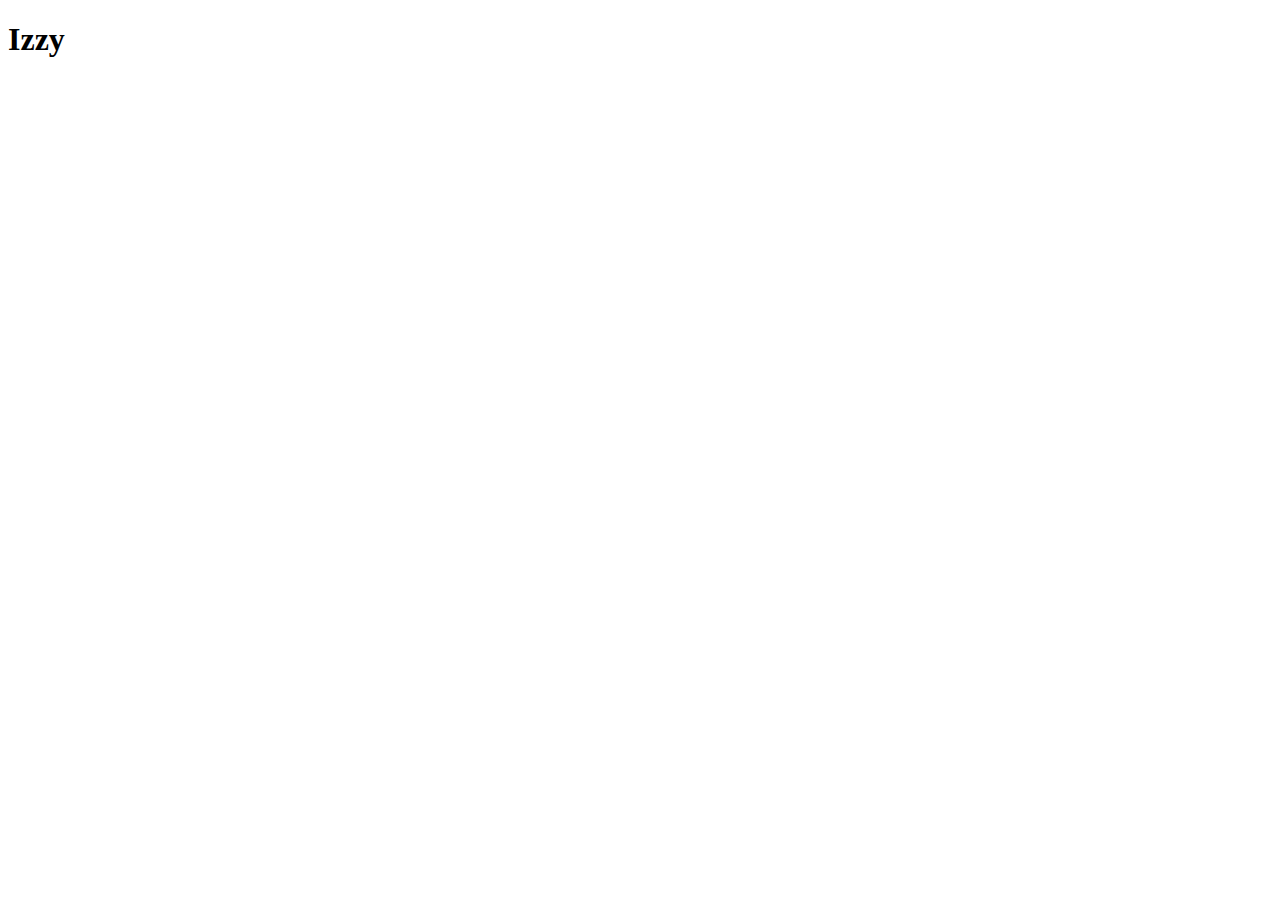
==== Izzy.html @ 6ab7b19f "ptojeto html subindo pro github" ====
<!DOCTYPE html>
<html lang="pt-br">
<head>
    <meta charset="UTF-8">
    <meta name="viewport" content="width=device-width, initial-scale=1.0">
    <title>Apresentação de Izzy</title>
</head>
<body>
    
    <h1>Izzy</h1>
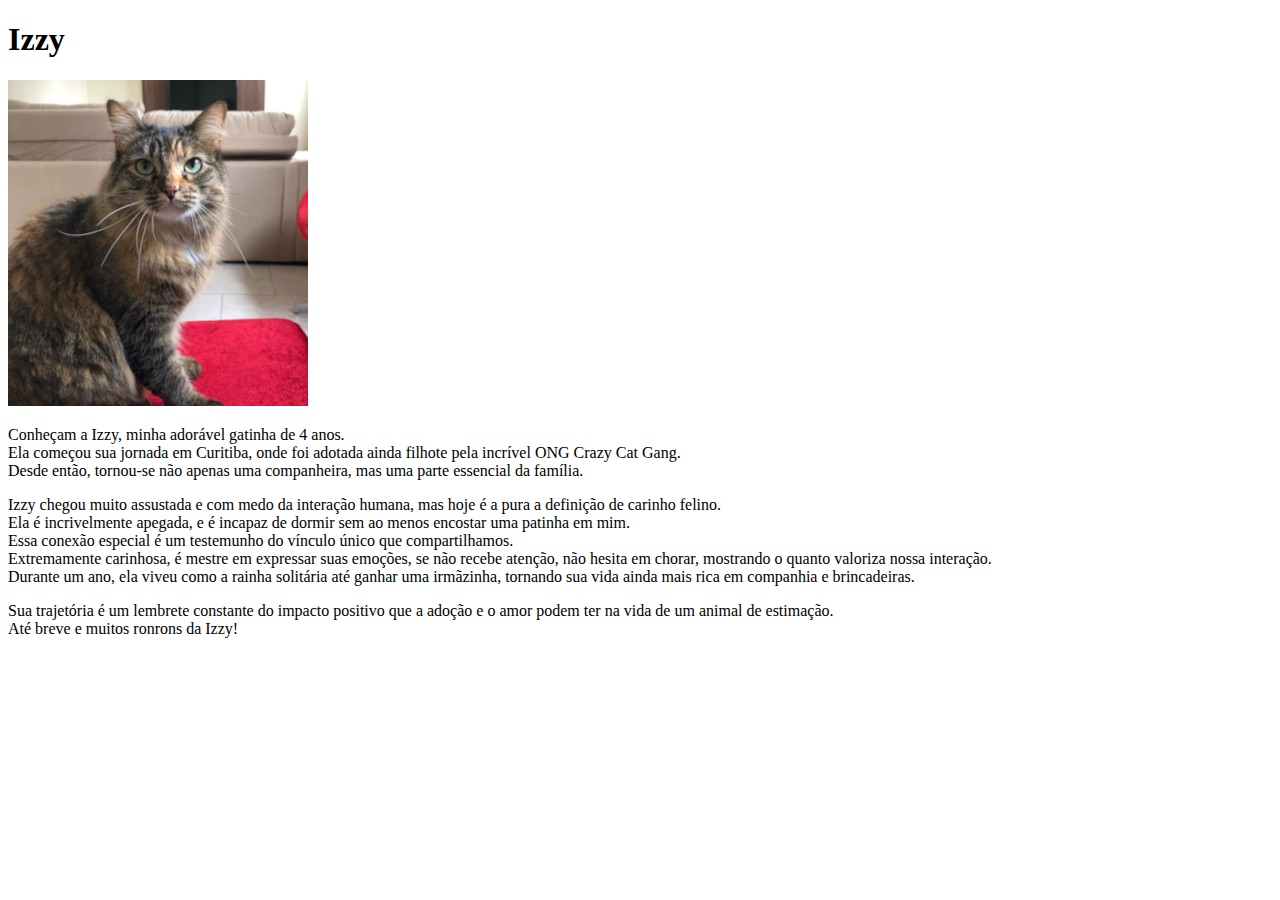
==== commit 3742090f: "subindo informações das gatas" ====
--- a/Izzy.html
+++ b/Izzy.html
@@ -8,4 +8,22 @@
 <body>
     
     <h1>Izzy</h1>
-    +<img src="Izzy.jpg">
+<p> Conheçam a Izzy, minha adorável gatinha de 4 anos. <br>
+    Ela começou sua jornada em Curitiba, onde foi adotada ainda filhote pela incrível ONG Crazy Cat Gang. <br>
+    Desde então, tornou-se não apenas uma companheira, mas uma parte essencial da família.
+    
+    <p>Izzy chegou muito assustada e com medo da interação humana, mas hoje é a pura a definição de carinho felino. <br>
+    Ela é incrivelmente apegada, e é incapaz de dormir sem ao menos encostar uma patinha em mim.<br>
+    Essa conexão especial é um testemunho do vínculo único que compartilhamos.<br>
+    
+    Extremamente carinhosa, é mestre em expressar suas emoções, se não recebe atenção, não hesita em chorar, mostrando o quanto valoriza nossa interação. <br>
+    Durante um ano, ela viveu como a rainha solitária até ganhar uma irmãzinha, tornando sua vida ainda mais rica em companhia e brincadeiras.
+
+    
+    <p></p>Sua trajetória é um lembrete constante do impacto positivo que a adoção e o amor podem ter na vida de um animal de estimação.<br> 
+
+    
+    Até breve e muitos ronrons da Izzy!</p>
+
+</body>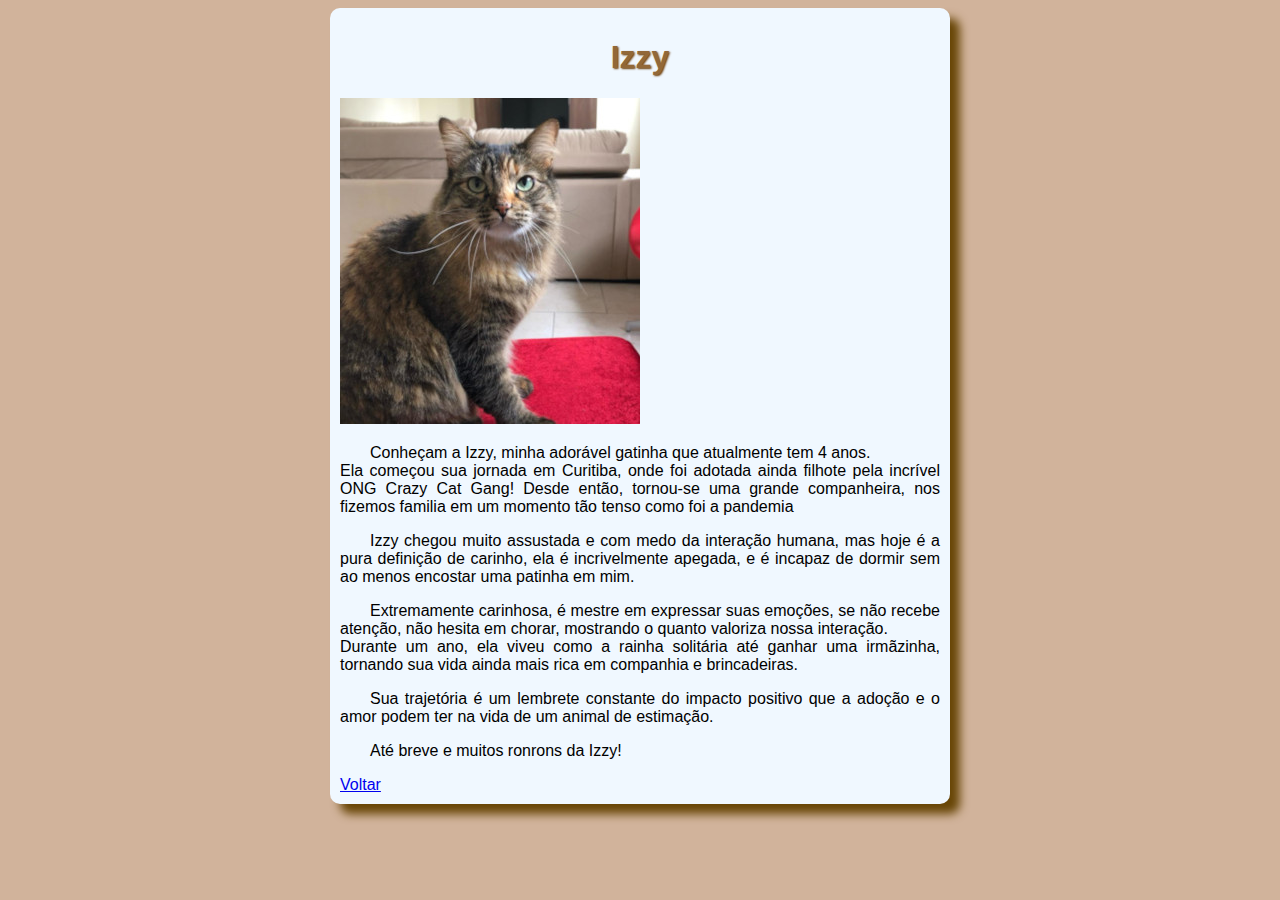
==== commit dab86cc9: "Paragrafos e edições no texto" ====
--- a/Izzy.html
+++ b/Izzy.html
@@ -4,26 +4,27 @@
     <meta charset="UTF-8">
     <meta name="viewport" content="width=device-width, initial-scale=1.0">
     <title>Apresentação de Izzy</title>
+    <link rel="stylesheet" href="style.css"> 
+    <link rel="stylesheet" href="main.css">
 </head>
 <body>
-    
+    <main>
     <h1>Izzy</h1>
 <img src="Izzy.jpg">
-<p> Conheçam a Izzy, minha adorável gatinha de 4 anos. <br>
-    Ela começou sua jornada em Curitiba, onde foi adotada ainda filhote pela incrível ONG Crazy Cat Gang. <br>
-    Desde então, tornou-se não apenas uma companheira, mas uma parte essencial da família.
+<p> Conheçam a Izzy, minha adorável gatinha que atualmente tem 4 anos. <br>
+    Ela começou sua jornada em Curitiba, onde foi adotada ainda filhote pela incrível ONG Crazy Cat Gang! Desde então, tornou-se uma grande companheira, nos fizemos familia em um momento tão 
+    tenso como foi a pandemia
     
-    <p>Izzy chegou muito assustada e com medo da interação humana, mas hoje é a pura a definição de carinho felino. <br>
-    Ela é incrivelmente apegada, e é incapaz de dormir sem ao menos encostar uma patinha em mim.<br>
-    Essa conexão especial é um testemunho do vínculo único que compartilhamos.<br>
+    <p>Izzy chegou muito assustada e com medo da interação humana, mas hoje é a pura definição de carinho, ela é incrivelmente apegada, e é incapaz de dormir sem ao menos encostar uma patinha em mim.<br>
     
-    Extremamente carinhosa, é mestre em expressar suas emoções, se não recebe atenção, não hesita em chorar, mostrando o quanto valoriza nossa interação. <br>
+<p>Extremamente carinhosa, é mestre em expressar suas emoções, se não recebe atenção, não hesita em chorar, mostrando o quanto valoriza nossa interação. <br>
     Durante um ano, ela viveu como a rainha solitária até ganhar uma irmãzinha, tornando sua vida ainda mais rica em companhia e brincadeiras.
 
     
-    <p></p>Sua trajetória é um lembrete constante do impacto positivo que a adoção e o amor podem ter na vida de um animal de estimação.<br> 
+    <p>Sua trajetória é um lembrete constante do impacto positivo que a adoção e o amor podem ter na vida de um animal de estimação.<br> 
 
     
-    Até breve e muitos ronrons da Izzy!</p>
-
+        <p> Até breve e muitos ronrons da Izzy!</p>
+    <a href="index.html"> Voltar </a>
+</main>
 </body>--- a/style.css
+++ b/style.css
@@ -0,0 +1,24 @@
+@charset "UTF-8";
+
+body{
+    background-color: rgb(209, 179, 155);
+    font-family: Arial, Helvetica, sans-serif;
+    font-size: 16px;
+}
+main {
+    background-color: aliceblue;
+    border-radius: 10px;
+    box-shadow: 10px 10px 10px rgb(104, 70, 7);
+    width: 600px;
+    padding: 10px;
+    margin: auto;
+}
+h1{
+    color: rgb(146, 104, 56);
+    text-align: center;
+    text-shadow: 1px 1px 2px rgb(107, 61, 9);
+}
+p{
+    text-align: justify;
+    text-indent: 30px;
+}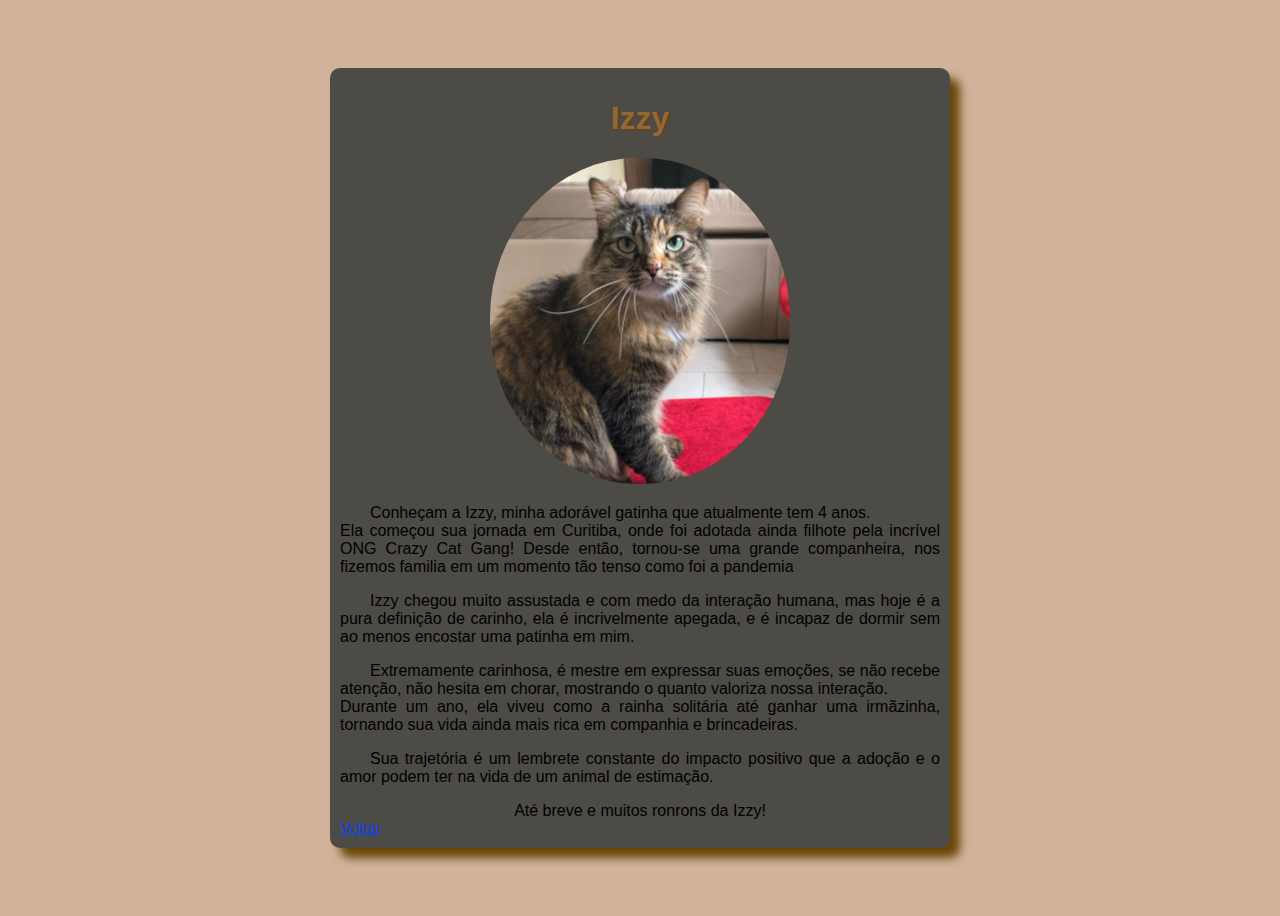
==== commit c27ec3fb: "centralizei as imagens e alterei as bordas" ====
--- a/Izzy.html
+++ b/Izzy.html
@@ -6,25 +6,29 @@
     <title>Apresentação de Izzy</title>
     <link rel="stylesheet" href="style.css"> 
     <link rel="stylesheet" href="main.css">
+    
 </head>
 <body>
     <main>
-    <h1>Izzy</h1>
-<img src="Izzy.jpg">
-<p> Conheçam a Izzy, minha adorável gatinha que atualmente tem 4 anos. <br>
-    Ela começou sua jornada em Curitiba, onde foi adotada ainda filhote pela incrível ONG Crazy Cat Gang! Desde então, tornou-se uma grande companheira, nos fizemos familia em um momento tão 
-    tenso como foi a pandemia
+        <h1>Izzy</h1>
+            <picture>
+                <div class="imagem" id="img01">
+                <img src="Izzy.jpg" alt="imagem de Izzy"></div> 
+        </picture>
+        <p> Conheçam a Izzy, minha adorável gatinha que atualmente tem 4 anos. <br>
+        Ela começou sua jornada em Curitiba, onde foi adotada ainda filhote pela incrível ONG Crazy Cat Gang! Desde então, tornou-se uma grande companheira, nos fizemos familia em um momento tão 
+        tenso como foi a pandemia
     
-    <p>Izzy chegou muito assustada e com medo da interação humana, mas hoje é a pura definição de carinho, ela é incrivelmente apegada, e é incapaz de dormir sem ao menos encostar uma patinha em mim.<br>
+        <p>Izzy chegou muito assustada e com medo da interação humana, mas hoje é a pura definição de carinho, ela é incrivelmente apegada, e é incapaz de dormir sem ao menos encostar uma patinha em mim.<br>
     
-<p>Extremamente carinhosa, é mestre em expressar suas emoções, se não recebe atenção, não hesita em chorar, mostrando o quanto valoriza nossa interação. <br>
-    Durante um ano, ela viveu como a rainha solitária até ganhar uma irmãzinha, tornando sua vida ainda mais rica em companhia e brincadeiras.
+        <p>Extremamente carinhosa, é mestre em expressar suas emoções, se não recebe atenção, não hesita em chorar, mostrando o quanto valoriza nossa interação. <br>
+        Durante um ano, ela viveu como a rainha solitária até ganhar uma irmãzinha, tornando sua vida ainda mais rica em companhia e brincadeiras.
 
     
-    <p>Sua trajetória é um lembrete constante do impacto positivo que a adoção e o amor podem ter na vida de um animal de estimação.<br> 
+        <p>Sua trajetória é um lembrete constante do impacto positivo que a adoção e o amor podem ter na vida de um animal de estimação.<br> 
 
     
-        <p> Até breve e muitos ronrons da Izzy!</p>
-    <a href="index.html"> Voltar </a>
-</main>
+        <footer>Até breve e muitos ronrons da Izzy!</footer>
+     <a href="index.html"> Voltar </a>
+     </main>
 </body>--- a/style.css
+++ b/style.css
@@ -1,24 +1,56 @@
 @charset "UTF-8";
 
+
 body{
+
     background-color: rgb(209, 179, 155);
     font-family: Arial, Helvetica, sans-serif;
     font-size: 16px;
+    margin: 1;
+    display: flex;
+    justify-content: center;
+    height: 100vh;
 }
+
 main {
-    background-color: aliceblue;
+    
+    background-color: rgb(77, 75, 70);
     border-radius: 10px;
     box-shadow: 10px 10px 10px rgb(104, 70, 7);
     width: 600px;
     padding: 10px;
     margin: auto;
 }
+
+.imagem {
+        text-align: center;
+        
+}
+
+.imagem img {
+    max-width: 100%;
+    border-radius: 49%;
+}
+
 h1{
     color: rgb(146, 104, 56);
     text-align: center;
     text-shadow: 1px 1px 2px rgb(107, 61, 9);
+    
 }
 p{
     text-align: justify;
     text-indent: 30px;
+}
+a{
+    color: rgb(16, 66, 233);
+}
+
+
+a:visited {
+    color: rgb(112, 112, 22);
+}
+
+footer {
+    text-align: center;
 }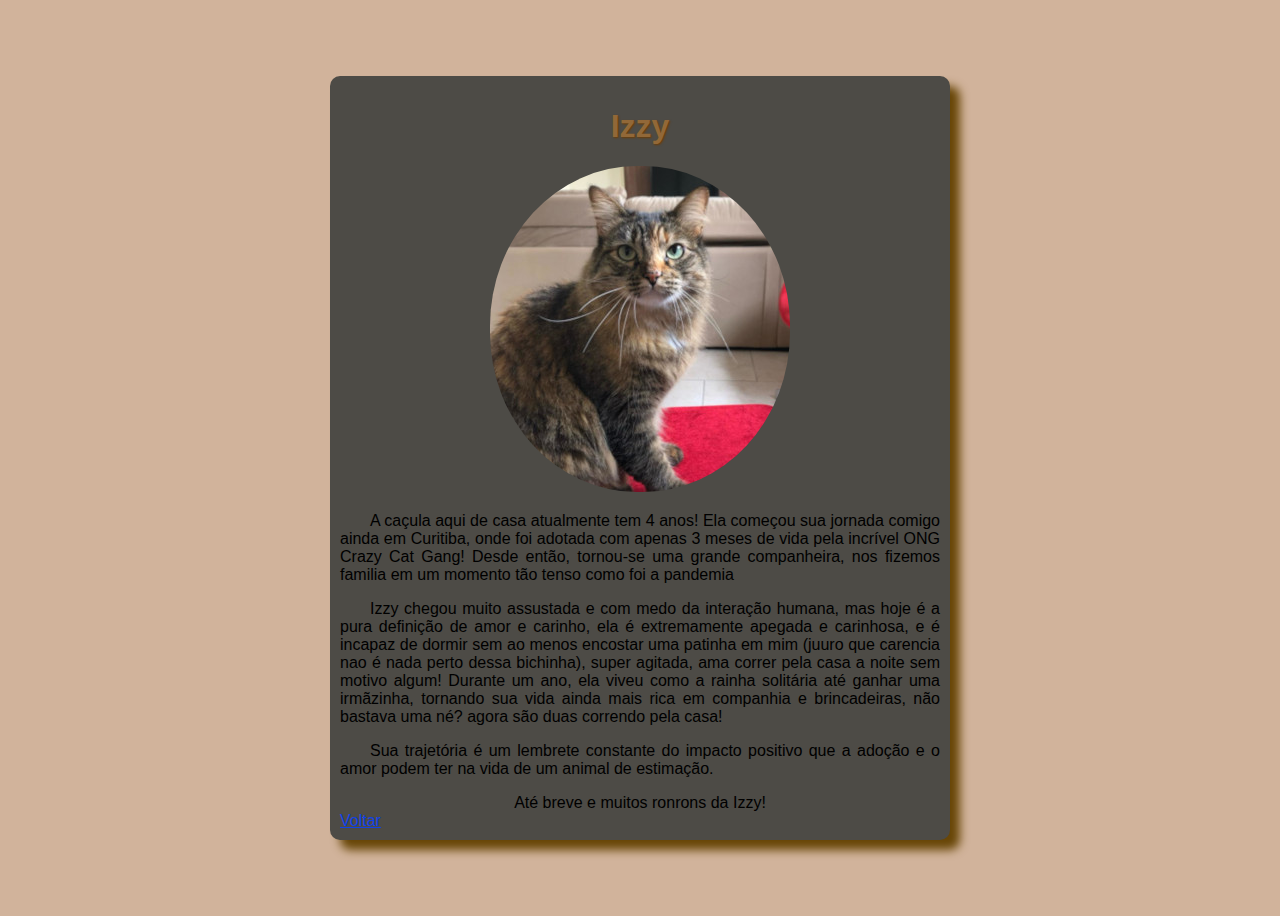
==== commit ea048977: "alteração nos textos" ====
--- a/Izzy.html
+++ b/Izzy.html
@@ -15,14 +15,12 @@
                 <div class="imagem" id="img01">
                 <img src="Izzy.jpg" alt="imagem de Izzy"></div> 
         </picture>
-        <p> Conheçam a Izzy, minha adorável gatinha que atualmente tem 4 anos. <br>
-        Ela começou sua jornada em Curitiba, onde foi adotada ainda filhote pela incrível ONG Crazy Cat Gang! Desde então, tornou-se uma grande companheira, nos fizemos familia em um momento tão 
+        <p> A caçula aqui de casa atualmente tem 4 anos! 
+        Ela começou sua jornada comigo ainda em Curitiba, onde foi adotada com apenas 3 meses de vida pela incrível ONG Crazy Cat Gang! Desde então, tornou-se uma grande companheira, nos fizemos familia em um momento tão 
         tenso como foi a pandemia
     
-        <p>Izzy chegou muito assustada e com medo da interação humana, mas hoje é a pura definição de carinho, ela é incrivelmente apegada, e é incapaz de dormir sem ao menos encostar uma patinha em mim.<br>
-    
-        <p>Extremamente carinhosa, é mestre em expressar suas emoções, se não recebe atenção, não hesita em chorar, mostrando o quanto valoriza nossa interação. <br>
-        Durante um ano, ela viveu como a rainha solitária até ganhar uma irmãzinha, tornando sua vida ainda mais rica em companhia e brincadeiras.
+        <p>Izzy chegou muito assustada e com medo da interação humana, mas hoje é a pura definição de amor e carinho, ela é extremamente apegada e carinhosa, e é incapaz de dormir sem ao menos encostar uma patinha em mim (juuro que carencia nao é nada perto dessa bichinha), super agitada, ama correr pela casa a noite sem motivo algum!
+        Durante um ano, ela viveu como a rainha solitária até ganhar uma irmãzinha, tornando sua vida ainda mais rica em companhia e brincadeiras, não bastava uma né? agora são duas correndo pela casa!
 
     
         <p>Sua trajetória é um lembrete constante do impacto positivo que a adoção e o amor podem ter na vida de um animal de estimação.<br> 
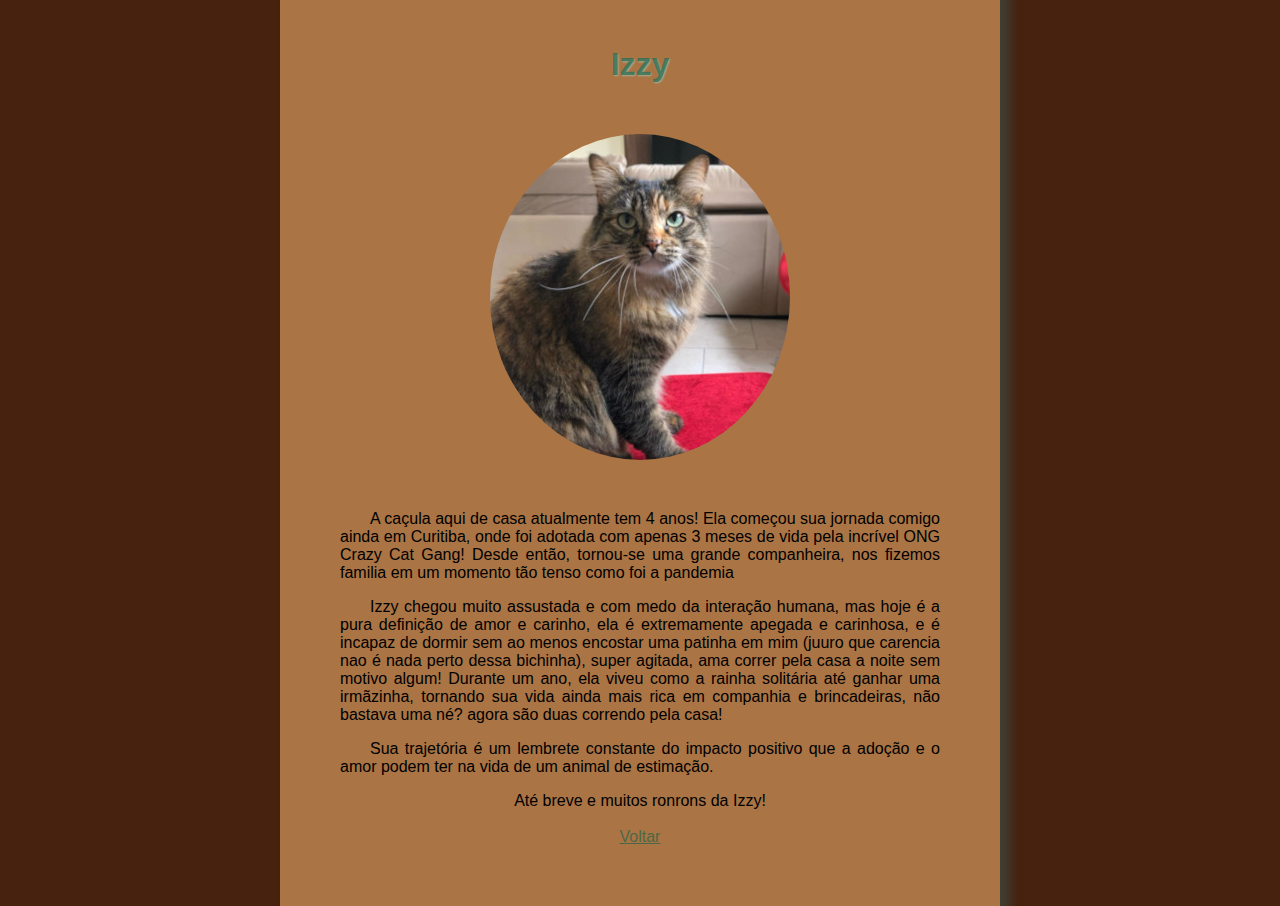
==== commit 940cd269: "ultima atualização do dia" ====
--- a/Izzy.html
+++ b/Izzy.html
@@ -9,6 +9,8 @@
     
 </head>
 <body>
+    <div class="fundo" id="fundo1"> 
+    </div>
     <main>
         <h1>Izzy</h1>
             <picture>
@@ -26,7 +28,7 @@
         <p>Sua trajetória é um lembrete constante do impacto positivo que a adoção e o amor podem ter na vida de um animal de estimação.<br> 
 
     
-        <footer>Até breve e muitos ronrons da Izzy!</footer>
+        <footer>Até breve e muitos ronrons da Izzy!</footer> <br>
      <a href="index.html"> Voltar </a>
      </main>
 </body>--- a/style.css
+++ b/style.css
@@ -2,24 +2,22 @@
 
 
 body{
-
-    background-color: rgb(209, 179, 155);
+    background-color:#46220f;
     font-family: Arial, Helvetica, sans-serif;
     font-size: 16px;
-    margin: 1;
     display: flex;
     justify-content: center;
-    height: 100vh;
+    align-items: center;
+    height: 95vh;
+    text-align: center;
 }
 
-main {
-    
-    background-color: rgb(77, 75, 70);
-    border-radius: 10px;
-    box-shadow: 10px 10px 10px rgb(104, 70, 7);
+body main {
+    background-color:#aa7444;
+    box-shadow: 10px 10px 10px #3d524c94;
     width: 600px;
-    padding: 10px;
-    margin: auto;
+    padding: 60px;
+
 }
 
 .imagem {
@@ -30,25 +28,37 @@
 .imagem img {
     max-width: 100%;
     border-radius: 49%;
+    padding: 30px;
+}
+
+.imagem img {
+    max-width: 100%;
+    border-radius: 50%;
+    transition: transform (0.3) ease-in-out;
+}
+
+.imagem img:hover {
+    transform: scale(1.1);
 }
 
 h1{
-    color: rgb(146, 104, 56);
+    color:  #075f489a;
     text-align: center;
-    text-shadow: 1px 1px 2px rgb(107, 61, 9);
+    text-shadow: 1px 1px 2px #abe2d285;
     
 }
 p{
     text-align: justify;
     text-indent: 30px;
+    
 }
 a{
-    color: rgb(16, 66, 233);
+    color: #075f489a;
 }
 
 
 a:visited {
-    color: rgb(112, 112, 22);
+    color: #065c451f;
 }
 
 footer {
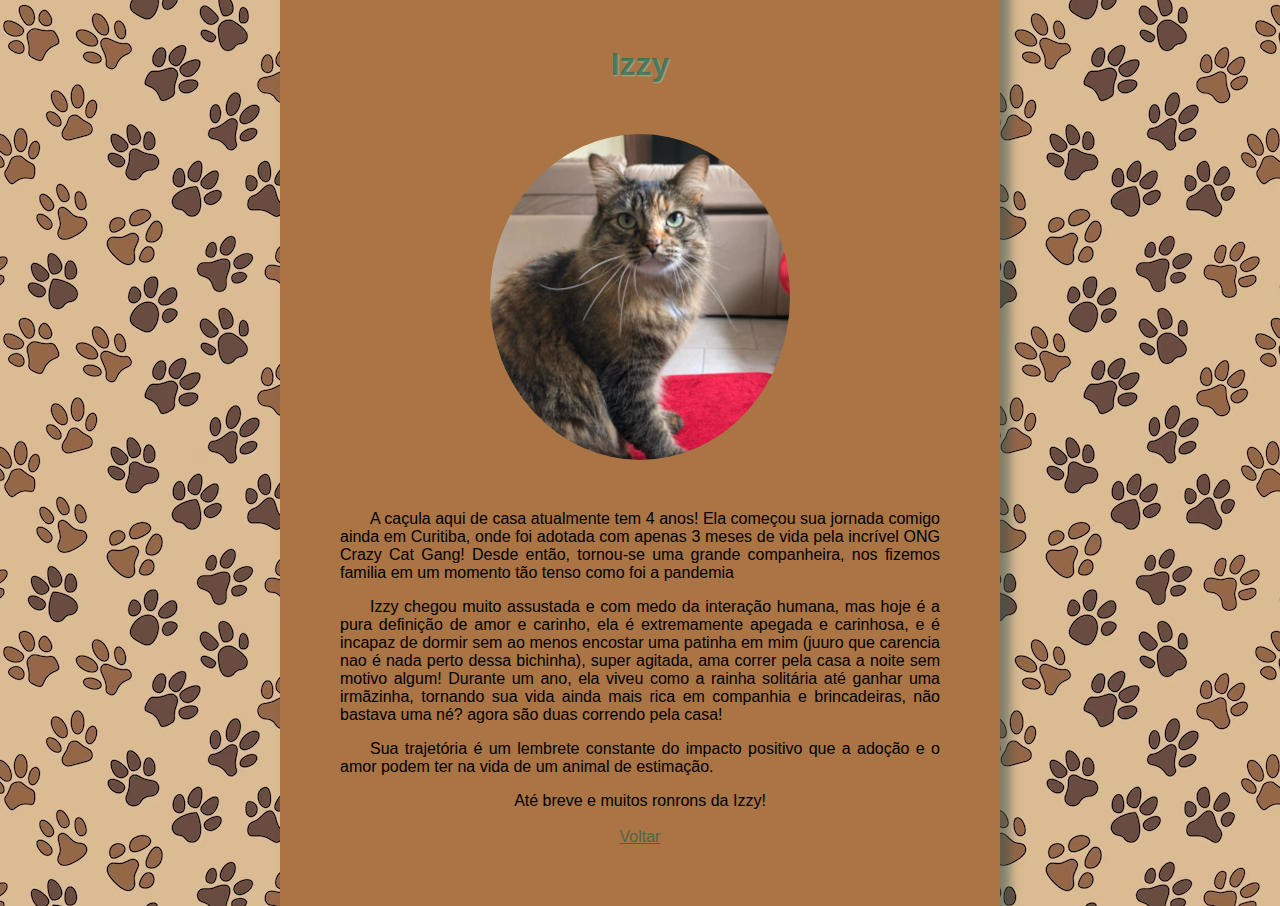
==== commit 5f393355: "alteração de imagem de funto das gatas" ====
--- a/Izzy.html
+++ b/Izzy.html
@@ -8,8 +8,7 @@
     <link rel="stylesheet" href="main.css">
     
 </head>
-<body>
-    <div class="fundo" id="fundo1"> 
+<body class="fundo fundo1">
     </div>
     <main>
         <h1>Izzy</h1>
--- a/style.css
+++ b/style.css
@@ -18,6 +18,10 @@
     width: 600px;
     padding: 60px;
 
+}
+
+.fundo {
+    background-image: url(patas.png);
 }
 
 .imagem {
